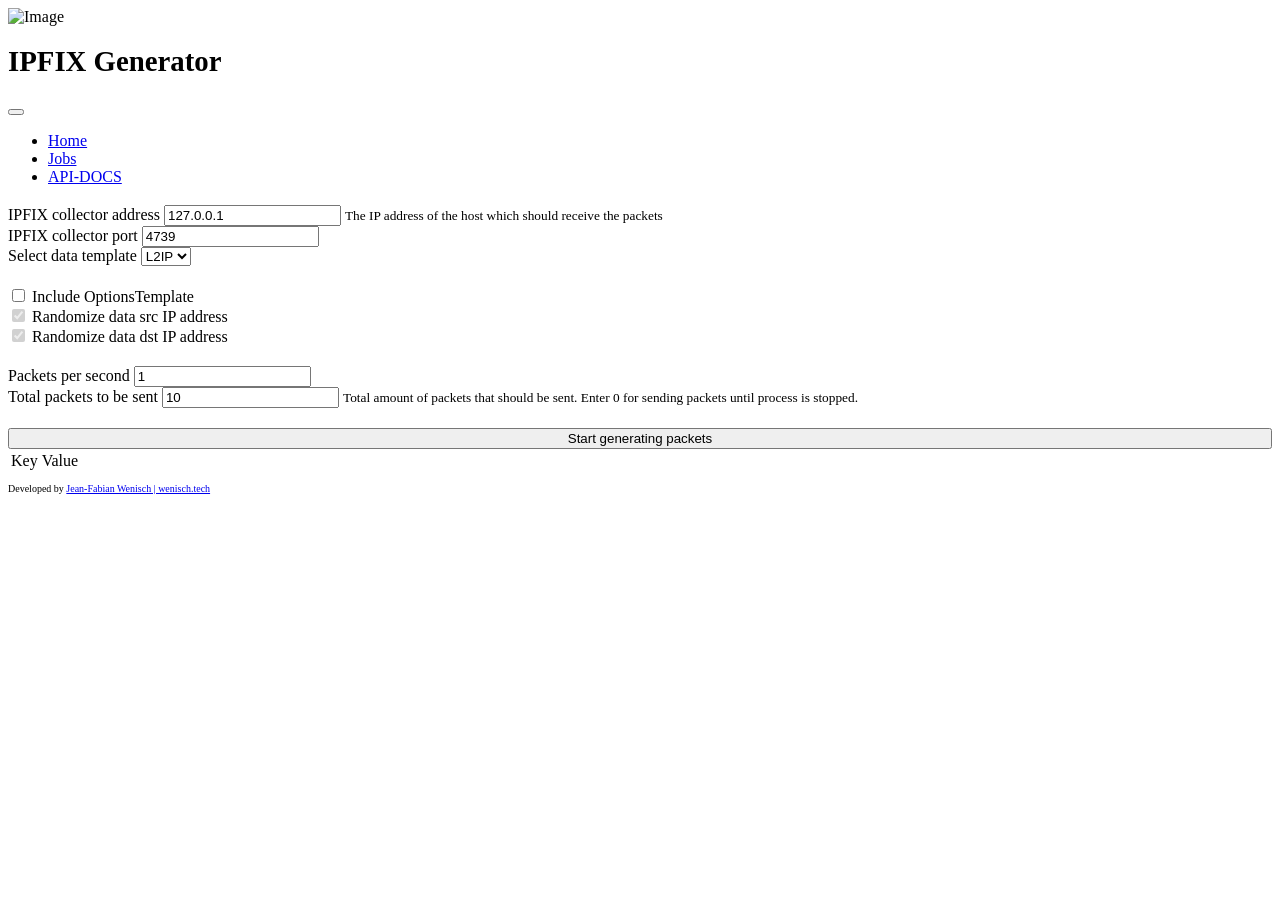
==== src/src/main/resources/templates/index.html @ dfa37583 "feat: added openapi defintion and swaggerdocs" ====
<!DOCTYPE html>
<html lang="en">

<head>
<meta charset="UTF-8">
<meta name="viewport" content="width=device-width, initial-scale=1.0">
<meta http-equiv="X-UA-Compatible" content="ie=edge">
<title>IPFIX Generator</title>
<link href="https://fonts.googleapis.com/css?family=Open+Sans:300,400"
	rel="stylesheet" />
<!-- https://fonts.google.com/ -->
<link href="css/bootstrap.min.css" rel="stylesheet" />
<!-- https://getbootstrap.com/ -->
<link href="fontawesome/css/all.min.css" rel="stylesheet" />
<!-- https://fontawesome.com/ -->
<link href="css/templatemo-diagoona.css" rel="stylesheet" />
<link href="css/style.css" rel="stylesheet" />
<!--

TemplateMo 550 Diagoona

https://templatemo.com/tm-550-diagoona

-->
</head>

<body>
	<div class="tm-container">
		<div>
			<div class="tm-row pt-4">
				<div class="tm-col-left">
					<div class="tm-site-header media" >

						<img src="img/logo.png" width="40px" alt="Image"
							class="tm-service-img">
						<div class="media-body">
							<h1 class="tm-sitename text-uppercase" style="font-size: 1.8rem;">IPFIX Generator</h1>
						</div>
					</div>
				</div>
                <div class="tm-col-right">
                    <nav class="navbar navbar-expand-lg" id="tm-main-nav">
                        <button class="navbar-toggler toggler-example mr-0 ml-auto" type="button" 
                            data-toggle="collapse" data-target="#navbar-nav" 
                            aria-controls="navbar-nav" aria-expanded="false" aria-label="Toggle navigation">
                            <span><i class="fas fa-bars"></i></span>
                        </button>
                        <div class="collapse navbar-collapse tm-nav" id="navbar-nav">
							<ul class="navbar-nav text-uppercase">
               					<li class="nav-item active"><a class="nav-link tm-nav-link"
									href="/">Home </a></li>
								<li class="nav-item "><a class="nav-link tm-nav-link"
									href="/jobs">Jobs</a></li>
								<li class="nav-item "><a class="nav-link tm-nav-link"
									href="/swagger-ui/index.html"><i class="far fa-file-alt"></i> API-DOCS</a></li>
                            </ul>                            
                        </div>                        
                    </nav>
                </div>
			</div>

			<div class="tm-row">
				<div class="tm-col-left">
					<section class="tm-content"
						style="max-width: 80%; padding-left: 20px;">
						<div class="row">
						
						</div>
						<div class="row">
							<h2 class="mb-5 tm-content-title" th:text="${title}"></h2>
						<p class="mb-5" th:text="${description}"></p>
						</div>
					</section>
				</div>
				<main class="tm-col-right">
					<section class="tm-content" style="max-width: 100%;">
				
						<form action="/create" method="post">
						  <div class="form-row">
  <div class="form-group col-md-8">
    <label for="exampleInputEmail1">IPFIX collector address</label>
    <input type="text" class="form-control" name="destHost" id="destHost" aria-describedby="emailHelp" placeholder="127.0.0.1" value="127.0.0.1">
    <small id="emailHelp" class="form-text text-muted">The IP address of the host which should receive the packets</small>
  </div>
  <div class="form-group col-md-4">
    <label for="exampleInputPassword1">IPFIX collector port</label>
    <input type="text" class="form-control" name="destPort" id="destPort" placeholder="4739" value="4739">
  </div>
  </div>
      <div class="form-group col-md-12">
    <label for="exampleFormControlSelect1">Select data template</label>
    <select class="form-control" id="destInput">
      <option>L2IP</option>
    </select>
  </div>
  <!-- 
  </div>
    <div class="form-group">
    <label for="exampleInputPassword1">Observation Domain ID</label>
    <input type="password" class="form-control" id="exampleInputPassword1" placeholder="1">
  </div>
   -->

  <div style="padding-top: 20px; padding-bottom: 20px;">
  <div class="form-check">
    <input type="checkbox" class="form-check-input" id="doUseOptionTemplate">
    <label class="form-check-label" for="exampleCheck1">Include OptionsTemplate</label>
  </div>
  <div class="form-check">
  <input class="form-check-input" type="checkbox" value="" id="doSrcRandom" checked disabled>
  <label class="form-check-label" for="defaultCheck2">
    Randomize data src IP address
  </label>
</div>
<div class="form-check">
  <input class="form-check-input" type="checkbox" value="" id="DoDstRandom" checked disabled>
  <label class="form-check-label" for="defaultCheck2">
        Randomize data dst IP address
  </label>
</div>
</div>
						  <div class="form-row">

  <div class="form-group col-md-6">
    <label for="destPPS">Packets per second</label>
    <input type="text" class="form-control" name="destPPS" id="destPPS" placeholder="1" value="1">
  </div>
    <div class="form-group col-md-6">
    <label for="destTotalPackets">Total packets to be sent</label>
    <input type="text" class="form-control" name="destTotalPackets" id="destTotalPackets" aria-describedby="emailHelp" placeholder="10" value="10">
    <small id="emailHelp" class="form-text text-muted">Total amount of packets that should be sent. Enter 0 for sending packets until process is stopped.</small>
  </div>
  </div>
<div class="col-md-12" style="padding-top:20px">
  <button type="submit" class="btn btn-primary" style="width:100%"> <i class="fa fa-play"></i> Start generating packets</button>
  </div>
</form>
						
						<div class="table-responsive fixed-table-body">
							<table class="table table-bordered table-hover table-striped"
								style="word-break: break-word; background: white;">
							
								<tbody>
									<tr th:each="entry : ${data}">
										<td th:text="${entry.key}">Key</td>
										<td th:text="${entry.value}">Value</td>
									</tr>
								</tbody>
							</table>
						</div>
						
					</section>
				</main>
			</div>
		</div>

		<div class="tm-row">
			<div class="tm-col-left" style="margin-left: 20px">
			

			</div>
			<div class="tm-col-right tm-col-footer">
				<footer class="tm-site-footer text-right">
					<p class="mb-0" style="font-size: 10px">Developed by 
			  <a  href="https://wenisch.tech">Jean-Fabian Wenisch | wenisch.tech</a></p>
				</footer>
			</div>
		</div>

		<!-- Diagonal background design -->
		<div class="tm-bg">
			<div class="tm-bg-left"></div>
			<div class="tm-bg-right"></div>
		</div>
	</div>

	<script src="js/jquery-3.4.1.min.js"></script>
	<script src="js/bootstrap.min.js"></script>
	<script src="js/jquery.backstretch.min.js"></script>
	<script src="js/templatemo-script.js"></script>
</body>
<script src="js/index.js"></script>
</html>
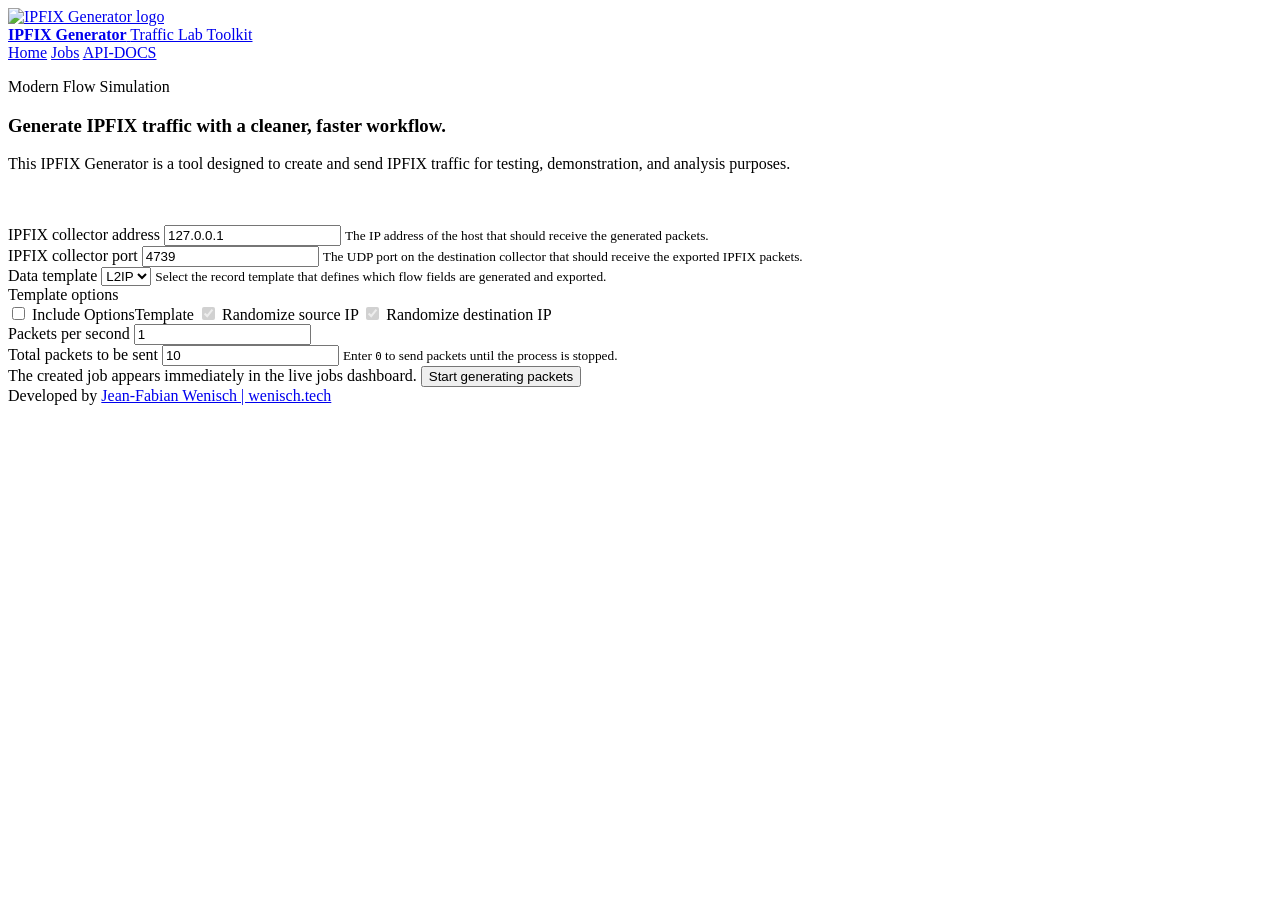
==== commit 3d522a3e: "feat: UI overhaul" ====
--- a/src/src/main/resources/templates/index.html
+++ b/src/src/main/resources/templates/index.html
@@ -1,183 +1,106 @@
 <!DOCTYPE html>
 <html lang="en">
-
 <head>
 <meta charset="UTF-8">
 <meta name="viewport" content="width=device-width, initial-scale=1.0">
 <meta http-equiv="X-UA-Compatible" content="ie=edge">
 <title>IPFIX Generator</title>
-<link href="https://fonts.googleapis.com/css?family=Open+Sans:300,400"
-	rel="stylesheet" />
-<!-- https://fonts.google.com/ -->
+<link rel="preconnect" href="https://fonts.googleapis.com">
+<link rel="preconnect" href="https://fonts.gstatic.com" crossorigin>
+<link href="https://fonts.googleapis.com/css2?family=Space+Grotesk:wght@400;500;700&display=swap" rel="stylesheet">
 <link href="css/bootstrap.min.css" rel="stylesheet" />
-<!-- https://getbootstrap.com/ -->
 <link href="fontawesome/css/all.min.css" rel="stylesheet" />
-<!-- https://fontawesome.com/ -->
-<link href="css/templatemo-diagoona.css" rel="stylesheet" />
 <link href="css/style.css" rel="stylesheet" />
-<!--
+</head>
+<body>
+  <div class="app-shell">
+    <header class="app-nav">
+      <a class="app-brand" href="/">
+        <img src="img/logo.png" alt="IPFIX Generator logo">
+        <div class="app-brand-title">
+          <strong>IPFIX Generator</strong>
+          <span>Traffic Lab Toolkit</span>
+        </div>
+      </a>
+      <nav class="app-nav-links">
+        <a class="app-nav-link is-active" href="/"><i class="fas fa-home"></i> Home</a>
+        <a class="app-nav-link" href="/jobs"><i class="fas fa-wave-square"></i> Jobs</a>
+        <a class="app-nav-link" href="/swagger-ui/index.html" target="_blank" rel="noopener noreferrer"><i class="fas fa-book-open"></i> API-DOCS</a>
+      </nav>
+    </header>
 
-TemplateMo 550 Diagoona
+    <main class="page-grid">
+      <section>
+        <article class="panel hero-panel">
+          <p class="eyebrow"><i class="fas fa-satellite-dish"></i> Modern Flow Simulation</p>
+          <h1 class="page-title">Generate IPFIX traffic with a cleaner, faster workflow.</h1>
+          <p class="page-subtitle page-subtitle--full" th:text="${description}">
+            This IPFIX Generator is a tool designed to create and send IPFIX traffic for testing, demonstration, and analysis purposes.
+          </p>
+         
+ <br><br>
+          <form action="/create" method="post" class="stack">
+            <div class="form-grid">
+              <div class="field">
+                <label for="destHost">IPFIX collector address</label>
+                <input class="app-input" type="text" name="destHost" id="destHost" placeholder="127.0.0.1" value="127.0.0.1">
+                <small>The IP address of the host that should receive the generated packets.</small>
+              </div>
+              <div class="field">
+                <label for="destPort">IPFIX collector port</label>
+                <input class="app-input" type="text" name="destPort" id="destPort" placeholder="4739" value="4739">
+                <small>The UDP port on the destination collector that should receive the exported IPFIX packets.</small>
+              </div>
 
-https://templatemo.com/tm-550-diagoona
+              <div class="field field--full">
+                <label for="destInput">Data template</label>
+                <select class="app-select" id="destInput">
+                  <option>L2IP</option>
+                </select>
+                <small>Select the record template that defines which flow fields are generated and exported.</small>
+              </div>
 
--->
-</head>
+              <div class="field field--full">
+                <label>Template options</label>
+                <div class="app-checks">
+                  <label class="app-check">
+                    <input type="checkbox" id="doUseOptionTemplate">
+                    <span>Include OptionsTemplate</span>
+                  </label>
+                  <label class="app-check">
+                    <input type="checkbox" id="doSrcRandom" checked disabled>
+                    <span>Randomize source IP</span>
+                  </label>
+                  <label class="app-check">
+                    <input type="checkbox" id="DoDstRandom" checked disabled>
+                    <span>Randomize destination IP</span>
+                  </label>
+                </div>
+              </div>
 
-<body>
-	<div class="tm-container">
-		<div>
-			<div class="tm-row pt-4">
-				<div class="tm-col-left">
-					<div class="tm-site-header media" >
+              <div class="field">
+                <label for="destPPS">Packets per second</label>
+                <input class="app-input" type="text" name="destPPS" id="destPPS" placeholder="1" value="1">
+              </div>
+              <div class="field">
+                <label for="destTotalPackets">Total packets to be sent</label>
+                <input class="app-input" type="text" name="destTotalPackets" id="destTotalPackets" placeholder="10" value="10">
+                <small>Enter <code>0</code> to send packets until the process is stopped.</small>
+              </div>
+            </div>
 
-						<img src="img/logo.png" width="40px" alt="Image"
-							class="tm-service-img">
-						<div class="media-body">
-							<h1 class="tm-sitename text-uppercase" style="font-size: 1.8rem;">IPFIX Generator</h1>
-						</div>
-					</div>
-				</div>
-                <div class="tm-col-right">
-                    <nav class="navbar navbar-expand-lg" id="tm-main-nav">
-                        <button class="navbar-toggler toggler-example mr-0 ml-auto" type="button" 
-                            data-toggle="collapse" data-target="#navbar-nav" 
-                            aria-controls="navbar-nav" aria-expanded="false" aria-label="Toggle navigation">
-                            <span><i class="fas fa-bars"></i></span>
-                        </button>
-                        <div class="collapse navbar-collapse tm-nav" id="navbar-nav">
-							<ul class="navbar-nav text-uppercase">
-               					<li class="nav-item active"><a class="nav-link tm-nav-link"
-									href="/">Home </a></li>
-								<li class="nav-item "><a class="nav-link tm-nav-link"
-									href="/jobs">Jobs</a></li>
-								<li class="nav-item "><a class="nav-link tm-nav-link"
-									href="/swagger-ui/index.html"><i class="far fa-file-alt"></i> API-DOCS</a></li>
-                            </ul>                            
-                        </div>                        
-                    </nav>
-                </div>
-			</div>
+            <div class="app-button-row">
+              <span class="helper-text">The created job appears immediately in the live jobs dashboard.</span>
+              <button type="submit" class="app-button app-button--primary"><i class="fas fa-play"></i> Start generating packets</button>
+            </div>
+          </form>
+        </article>
+      </section>
+    </main>
 
-			<div class="tm-row">
-				<div class="tm-col-left">
-					<section class="tm-content"
-						style="max-width: 80%; padding-left: 20px;">
-						<div class="row">
-						
-						</div>
-						<div class="row">
-							<h2 class="mb-5 tm-content-title" th:text="${title}"></h2>
-						<p class="mb-5" th:text="${description}"></p>
-						</div>
-					</section>
-				</div>
-				<main class="tm-col-right">
-					<section class="tm-content" style="max-width: 100%;">
-				
-						<form action="/create" method="post">
-						  <div class="form-row">
-  <div class="form-group col-md-8">
-    <label for="exampleInputEmail1">IPFIX collector address</label>
-    <input type="text" class="form-control" name="destHost" id="destHost" aria-describedby="emailHelp" placeholder="127.0.0.1" value="127.0.0.1">
-    <small id="emailHelp" class="form-text text-muted">The IP address of the host which should receive the packets</small>
+    <footer class="footer footer--end">
+      <span>Developed by <a href="https://wenisch.tech">Jean-Fabian Wenisch | wenisch.tech</a></span>
+    </footer>
   </div>
-  <div class="form-group col-md-4">
-    <label for="exampleInputPassword1">IPFIX collector port</label>
-    <input type="text" class="form-control" name="destPort" id="destPort" placeholder="4739" value="4739">
-  </div>
-  </div>
-      <div class="form-group col-md-12">
-    <label for="exampleFormControlSelect1">Select data template</label>
-    <select class="form-control" id="destInput">
-      <option>L2IP</option>
-    </select>
-  </div>
-  <!-- 
-  </div>
-    <div class="form-group">
-    <label for="exampleInputPassword1">Observation Domain ID</label>
-    <input type="password" class="form-control" id="exampleInputPassword1" placeholder="1">
-  </div>
-   -->
-
-  <div style="padding-top: 20px; padding-bottom: 20px;">
-  <div class="form-check">
-    <input type="checkbox" class="form-check-input" id="doUseOptionTemplate">
-    <label class="form-check-label" for="exampleCheck1">Include OptionsTemplate</label>
-  </div>
-  <div class="form-check">
-  <input class="form-check-input" type="checkbox" value="" id="doSrcRandom" checked disabled>
-  <label class="form-check-label" for="defaultCheck2">
-    Randomize data src IP address
-  </label>
-</div>
-<div class="form-check">
-  <input class="form-check-input" type="checkbox" value="" id="DoDstRandom" checked disabled>
-  <label class="form-check-label" for="defaultCheck2">
-        Randomize data dst IP address
-  </label>
-</div>
-</div>
-						  <div class="form-row">
-
-  <div class="form-group col-md-6">
-    <label for="destPPS">Packets per second</label>
-    <input type="text" class="form-control" name="destPPS" id="destPPS" placeholder="1" value="1">
-  </div>
-    <div class="form-group col-md-6">
-    <label for="destTotalPackets">Total packets to be sent</label>
-    <input type="text" class="form-control" name="destTotalPackets" id="destTotalPackets" aria-describedby="emailHelp" placeholder="10" value="10">
-    <small id="emailHelp" class="form-text text-muted">Total amount of packets that should be sent. Enter 0 for sending packets until process is stopped.</small>
-  </div>
-  </div>
-<div class="col-md-12" style="padding-top:20px">
-  <button type="submit" class="btn btn-primary" style="width:100%"> <i class="fa fa-play"></i> Start generating packets</button>
-  </div>
-</form>
-						
-						<div class="table-responsive fixed-table-body">
-							<table class="table table-bordered table-hover table-striped"
-								style="word-break: break-word; background: white;">
-							
-								<tbody>
-									<tr th:each="entry : ${data}">
-										<td th:text="${entry.key}">Key</td>
-										<td th:text="${entry.value}">Value</td>
-									</tr>
-								</tbody>
-							</table>
-						</div>
-						
-					</section>
-				</main>
-			</div>
-		</div>
-
-		<div class="tm-row">
-			<div class="tm-col-left" style="margin-left: 20px">
-			
-
-			</div>
-			<div class="tm-col-right tm-col-footer">
-				<footer class="tm-site-footer text-right">
-					<p class="mb-0" style="font-size: 10px">Developed by 
-			  <a  href="https://wenisch.tech">Jean-Fabian Wenisch | wenisch.tech</a></p>
-				</footer>
-			</div>
-		</div>
-
-		<!-- Diagonal background design -->
-		<div class="tm-bg">
-			<div class="tm-bg-left"></div>
-			<div class="tm-bg-right"></div>
-		</div>
-	</div>
-
-	<script src="js/jquery-3.4.1.min.js"></script>
-	<script src="js/bootstrap.min.js"></script>
-	<script src="js/jquery.backstretch.min.js"></script>
-	<script src="js/templatemo-script.js"></script>
 </body>
-<script src="js/index.js"></script>
 </html>
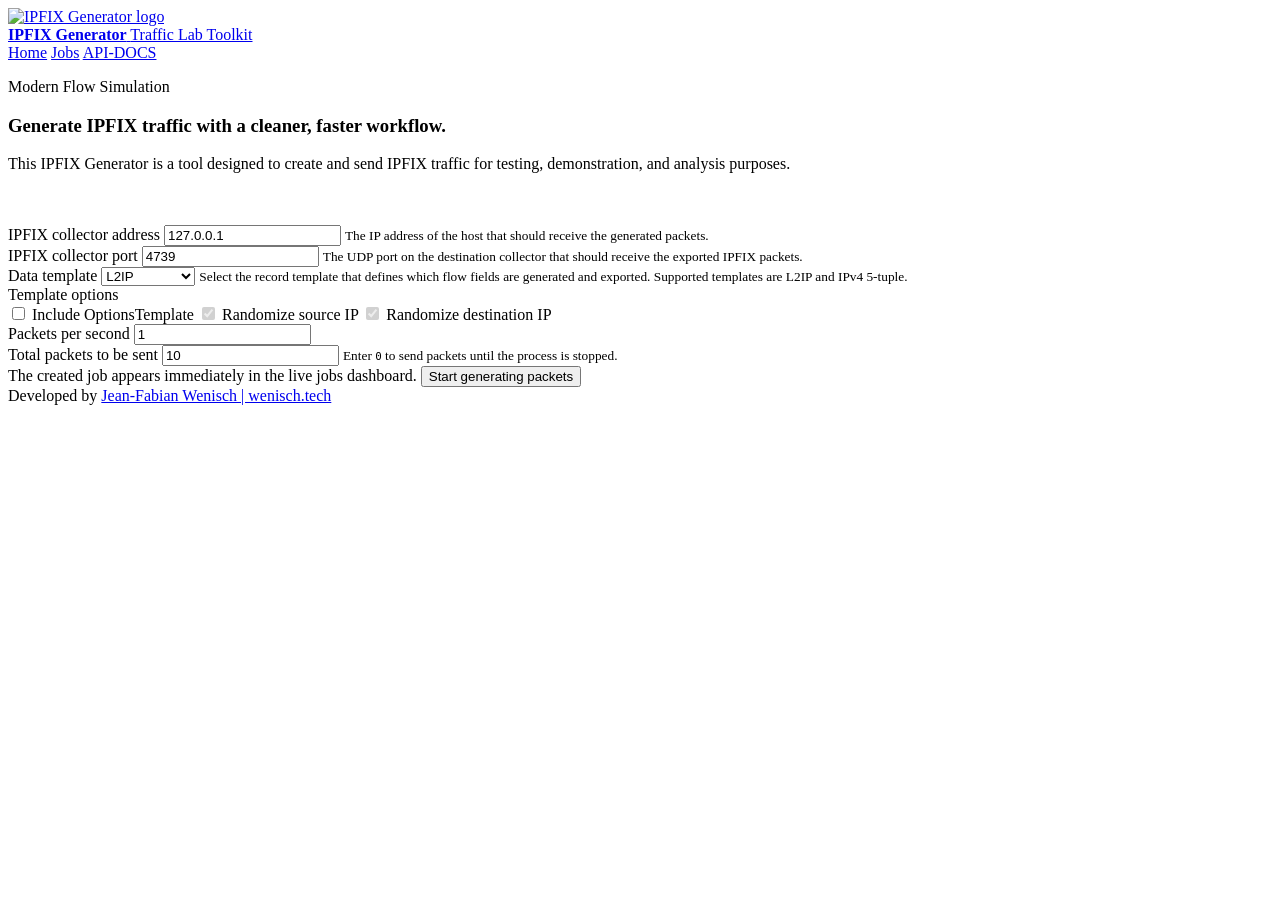
==== commit 766ad81c: "feat: added IPv4 5tuple template as additional flow template" ====
--- a/src/src/main/resources/templates/index.html
+++ b/src/src/main/resources/templates/index.html
@@ -54,10 +54,11 @@
 
               <div class="field field--full">
                 <label for="destInput">Data template</label>
-                <select class="app-select" id="destInput">
-                  <option>L2IP</option>
+                <select class="app-select" id="destInput" name="template">
+                  <option value="L2IP">L2IP</option>
+                  <option value="IPV4_FIVE_TUPLE">IPv4 5-tuple</option>
                 </select>
-                <small>Select the record template that defines which flow fields are generated and exported.</small>
+                <small>Select the record template that defines which flow fields are generated and exported. Supported templates are L2IP and IPv4 5-tuple.</small>
               </div>
 
               <div class="field field--full">
